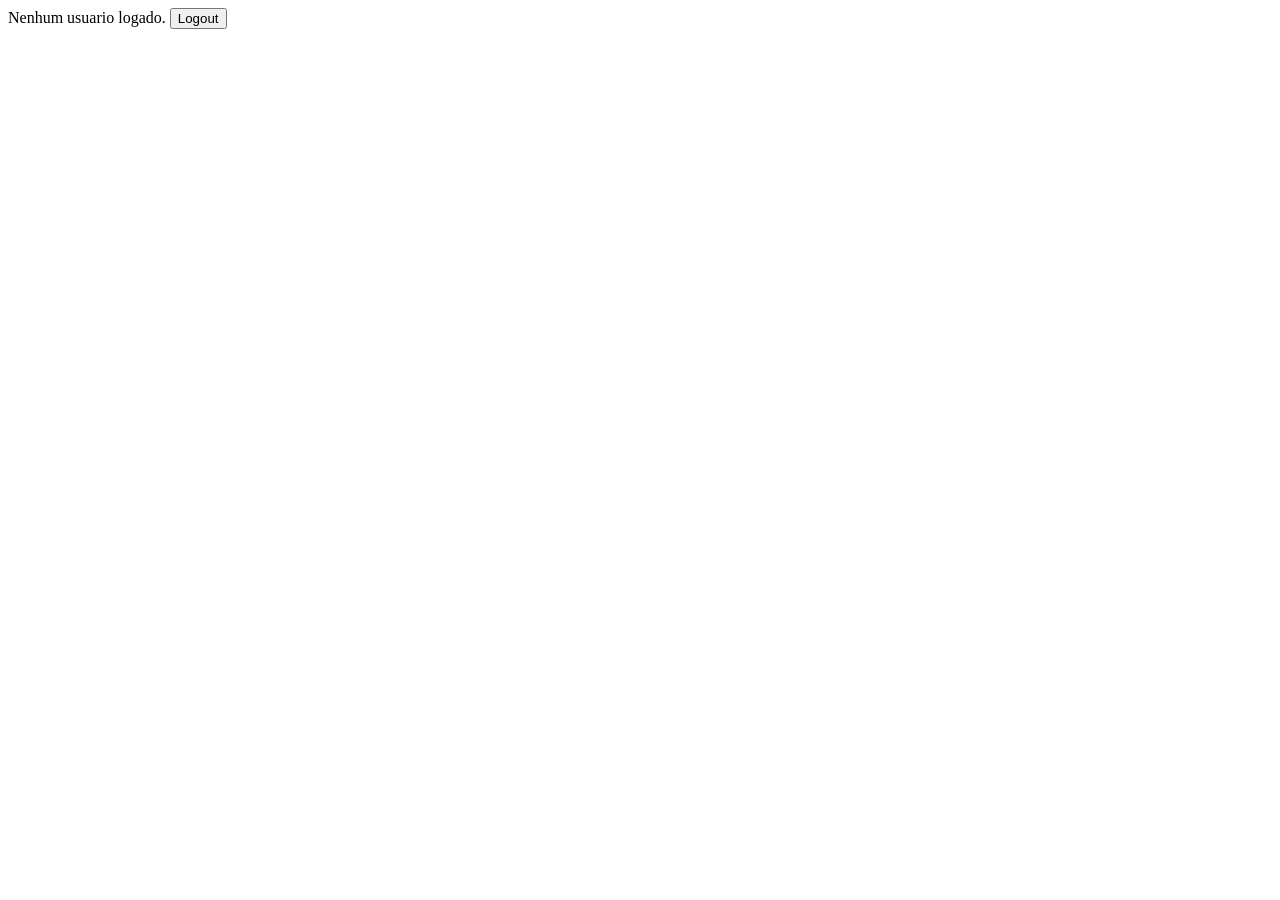
==== pages/storage.html @ e9a42264 "first commit" ====
<!DOCTYPE html>
<html lang="pt-BR">
<head>
    <meta charset="UTF-8">
    <meta name="viewport" content="width=device-width, initial-scale=1.0">
    <title>Storage</title>
    <link rel="stylesheet" href="../style/storage.css">
</head>
<body>
    <span id="dadosSalvos"></span>
    <button id="logOut">Logout</button>
    <script src="../script/script.js"></script>
</body>
</html>
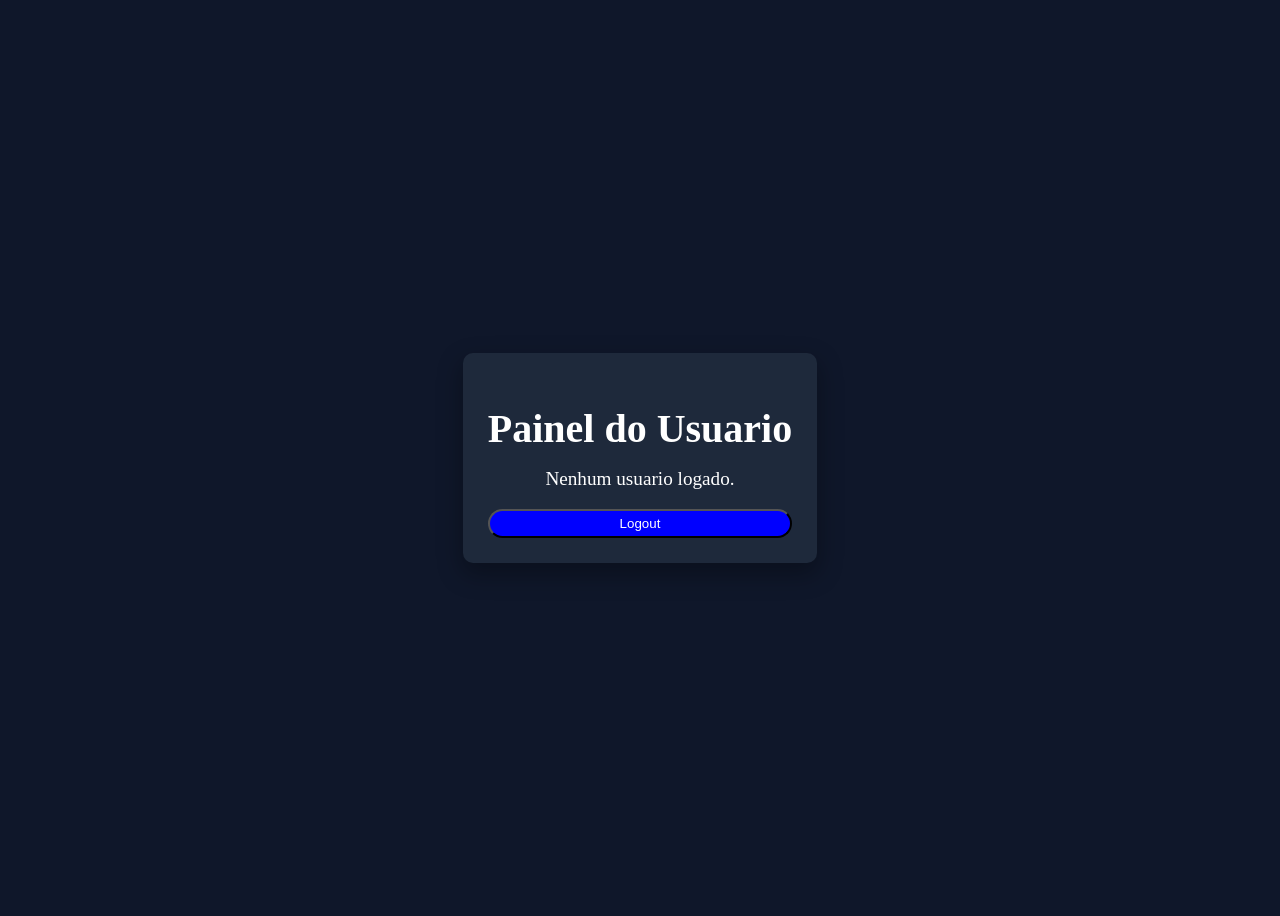
==== commit a91abe75: "second commit" ====
--- a/pages/storage.html
+++ b/pages/storage.html
@@ -7,8 +7,11 @@
     <link rel="stylesheet" href="../style/storage.css">
 </head>
 <body>
-    <span id="dadosSalvos"></span>
-    <button id="logOut">Logout</button>
-    <script src="../script/script.js"></script>
+    <div>
+        <h1>Painel do Usuario</h1>
+        <span id="dadosSalvos"></span>
+        <button id="logOut">Logout</button>
+    </div>
+        <script src="../script/script.js"></script>
 </body>
 </html>
--- a/style/storage.css
+++ b/style/storage.css
@@ -0,0 +1,45 @@
+body {
+    display: flex;
+    flex-direction: column;
+    justify-content: center;
+    align-items: center;
+    height: 100vh;
+    background-color: #0f172a;
+}
+
+div {
+    color: white;
+    display: flex;
+    flex-direction: column;
+    gap: 2px;
+    padding: 25px;
+    background-color: #1e293b;
+    border-radius: 10px;
+    box-shadow: 0 10px 25px 2px rgba(0, 0, 0, 0.3);
+    
+}
+
+h1 {
+    color: white;
+    font-size: 2.5rem;
+    justify-content: center;
+    display: flex;
+    height: 30px;
+}
+
+span {
+    font-size: 1.2rem;
+    justify-content: center;
+    display: flex;
+    padding: 5px;
+}
+
+button {
+    cursor: pointer;
+    border-radius: 15px;
+    background-color: blue;
+    color: white;
+    padding: 5px;
+    margin-top: 12px;
+
+}
